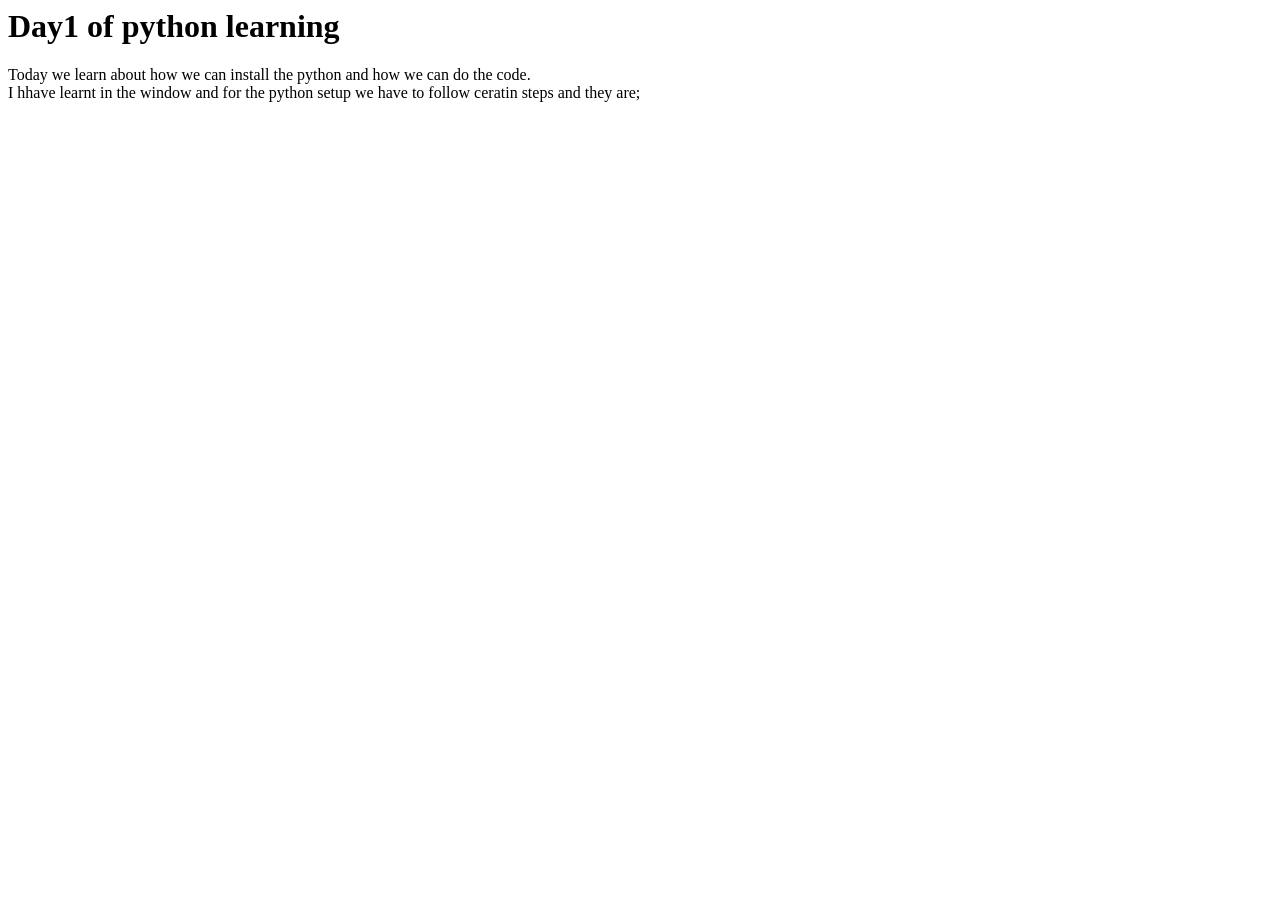
==== home.html @ 0b74e247 "Create home.html" ====
<html>
  <head>
    <title>Day1</title>
  </head>
  <body>
    <h1> Day1 of <b>python learning</b></h1>
    <p> Today we learn about how we can install the python and how we can do the code.<br> I hhave learnt in the window and for the python setup we have to follow ceratin steps and they are;</p>
    
  </body>
</html>
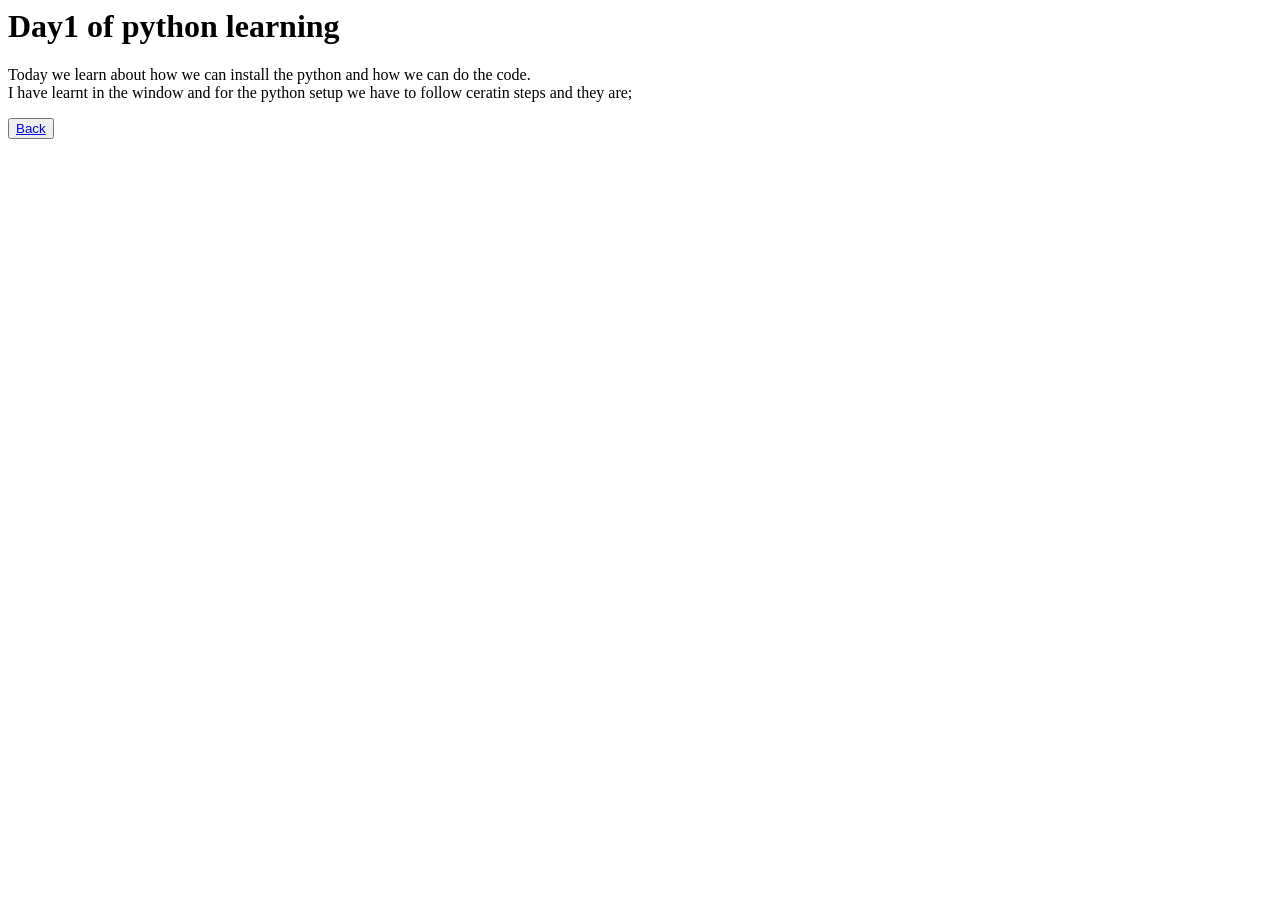
==== commit 71f806b1: "Update home.html" ====
--- a/home.html
+++ b/home.html
@@ -4,7 +4,9 @@
   </head>
   <body>
     <h1> Day1 of <b>python learning</b></h1>
-    <p> Today we learn about how we can install the python and how we can do the code.<br> I hhave learnt in the window and for the python setup we have to follow ceratin steps and they are;</p>
-    
+    <p> Today we learn about how we can install the python and how we can do the code.<br>
+      I have learnt in the window and for the python setup we have to follow ceratin steps and they are;</p>
+
+    <button><a href="index.html"> Back </a></button>
   </body>
 </html>
